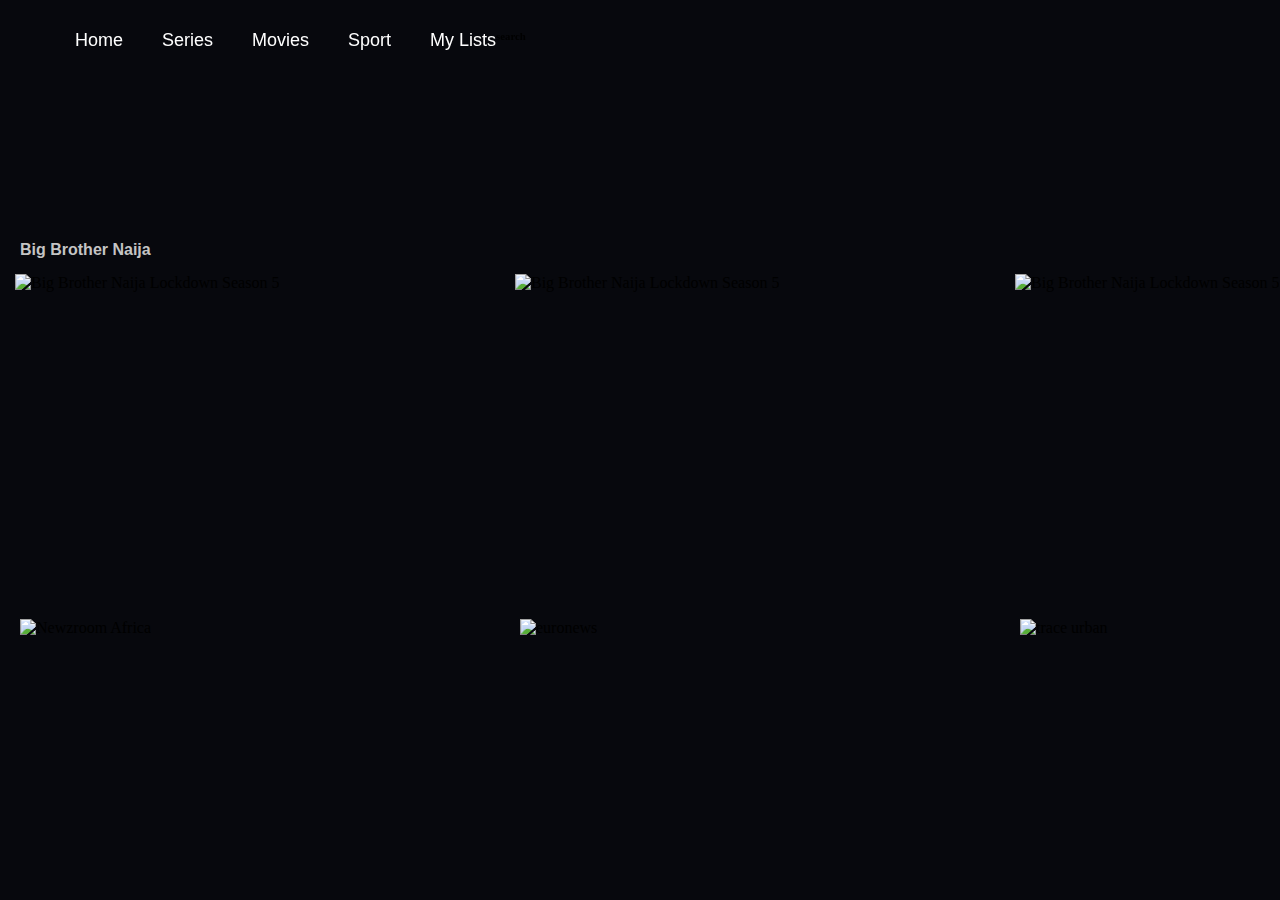
==== index.html @ cce1da3a "first commit" ====
<!DOCTYPE html>
<html lang="en">
<head>
    <meta charset="UTF-8">
    <meta http-equiv="X-UA-Compatible" content="IE=edge">
    <meta name="viewport" content="width=device-width, initial-scale=1.0">
    <link rel="stylesheet" href="styles.css">
    <link href="https://cdnjs.cloudflare.com/ajax/libs/font-awesome/5.13.0/css/all.min.css" rel="stylesheet">


    <title>Showmax layout</title>
</head>
<body>
    <!-- Navbar Section Start -->
    <nav class="menu">
        <div class="row">
            <div class="column">
                <a class="nav-link active" href="#home">Home</a>
                <a class="nav-link" href="/series">Series</a>
                <a class="nav-link" href="/movies">Movies</a>
                <a class="nav-link" href="/sport">Sport</a>
                <a class="nav-link" href="/my-lists">My Lists</a>
            </div>
            <div class="column">
                <img class="logo" src="" />
            </div>
            <div class="column">
                <i class="fa-sharp fa-solid fa-magnifying-glass"></i> <h6>search</h6>
            </div>
        </div>
    </nav>
    <!-- Navbar Section End -->

    <!-- Home Section Start -->
    <section id="home">
        <h4 class="show-name">Big Brother Naija</h4>
      <div class="row">
        <div class="column">
            <div class="card">
                <img src="https://i.postimg.cc/Hn5vrS3N/Screenshot-2022-12-09-100404.png"  class="show" alt="Big Brother Naija Lockdown Season 5" />
            </div>
        </div>
        <div class="column">
            <div class="card">
                <img src="https://i.postimg.cc/QxGn23dZ/Screenshot-2022-12-09-100456.png" class="show" alt="Big Brother Naija Lockdown Season 5" />
            </div>
        </div>
        <div class="column">
            <div class="card"> 
                <img src="https://i.postimg.cc/k51pzRBT/Screenshot-2022-12-09-100511.png" class="show"  alt="Big Brother Naija Lockdown Season 5" /> 
            </div>
        </div>
        <div class="column">
            <div class="card">
                <img src="https://i.postimg.cc/8CvD0CW3/images.jpg" class="show1" alt="Big Brother Naija Lockdown Season 5" />
            </div>
        </div>
      </div>
        <div class="row">
        <div class="column" id="channel">
            <div class="card">
                <img src="https://i.postimg.cc/1RLLyFMT/Screenshot-2022-12-09-101135.png" class="channel" alt="Newzroom Africa" />
            </div>
        </div>
    <div class="column">
        <div class="card" id="channel">
            <img src="https://i.postimg.cc/8kF284dM/Screenshot-2022-12-09-101204.png" class="channel" alt="euronews" />
        </div>
    </div>
    <div class="column">
        <div class="card" id="channel">
            <img src="https://i.postimg.cc/3xhVvHsF/Screenshot-2022-12-09-101243.png" class="channel" alt="trace urban" />
        </div>
    </div>
    <div class="column">
        <div class="card" id="channel">
            <img src="https://i.postimg.cc/BnCy5Vs9/Screenshot-2022-12-09-101254.png" class="channel" alt="trace gospel" />
        </div>
     </div>   
    </div>
    </section>
    <!-- Home Section End -->
    
    <script src="index.js" />
</body>
</html>
---- styles.css ----
/* Global Reset */
* {
    margin: 0;
    padding: 0;
    box-sizing: border-box;
    scroll-behavior: smooth;
}
/* Google Fonts  */
@import url('https://fonts.googleapis.com/css2?family=Montserrat&family=Poppins&display=swap');

/* general styles */
body, html {
    background-color: #07080d;
    }

    /* nav styles */
    .menu {
        position: sticky;
        top: 0;
        background-color: #00000000;
        padding: 30px;
    }
    
    .nav-link{
        text-decoration: none;
        font-size: 18px;
        font-family: 'Poppins', sans-serif;
        color: white;
        padding-left: 35px;
    }
    .logo{
        color: white;
        size: 10px;
    }
    
    .search-icon{
        color: white;
        size: 10px;
    }

    /* landing page styles */
    #home{
        margin-top: 10rem;
    }

    .row {
       display: flex;
       padding-left: 10px;
    }

    .show-name{
       color: rgb(196, 196, 196);
       font-family: 'Montserrat', sans-serif;
       padding-bottom: 10px;
       padding-left: 20px;
    }

    .card{
        padding-right: 40px;
        width: 500px;
        height: 300px;
        border: 10px 10px 10px 10px;
    }

    #card{
        padding-right: 40px;
        width: 400px;
        height: 200px;
        border: 10px 10px 10px 10px;
    }

    .show{
        /* width: 500px; */
        height: 300px;
        object-fit: contain;
        aspect-ratio: 1;
        padding: 5px;
        width: 100%;
        transition: 0.5s all ease-in-out;
    }

    .show:hover{
        transform: scale(1.1);
    }
    .show1{
        /* width: 533px; */
        height: 290px;
        object-fit: contain;
        aspect-ratio: 1;
        padding: 5px;
        border-radius: 10px 10px 10px 10px;
        width: 100%;
        transition: 0.5s all ease-in-out;
    }
    
    .show1:hover{
        transform: scale(1.1);
    }

    .channel{
        padding: 10px;
        padding-top: 50px;
        border-radius: 10px 10px 10px 10px;
    }

    #channel{
        border: 10px 10px 10px 10px;
    }
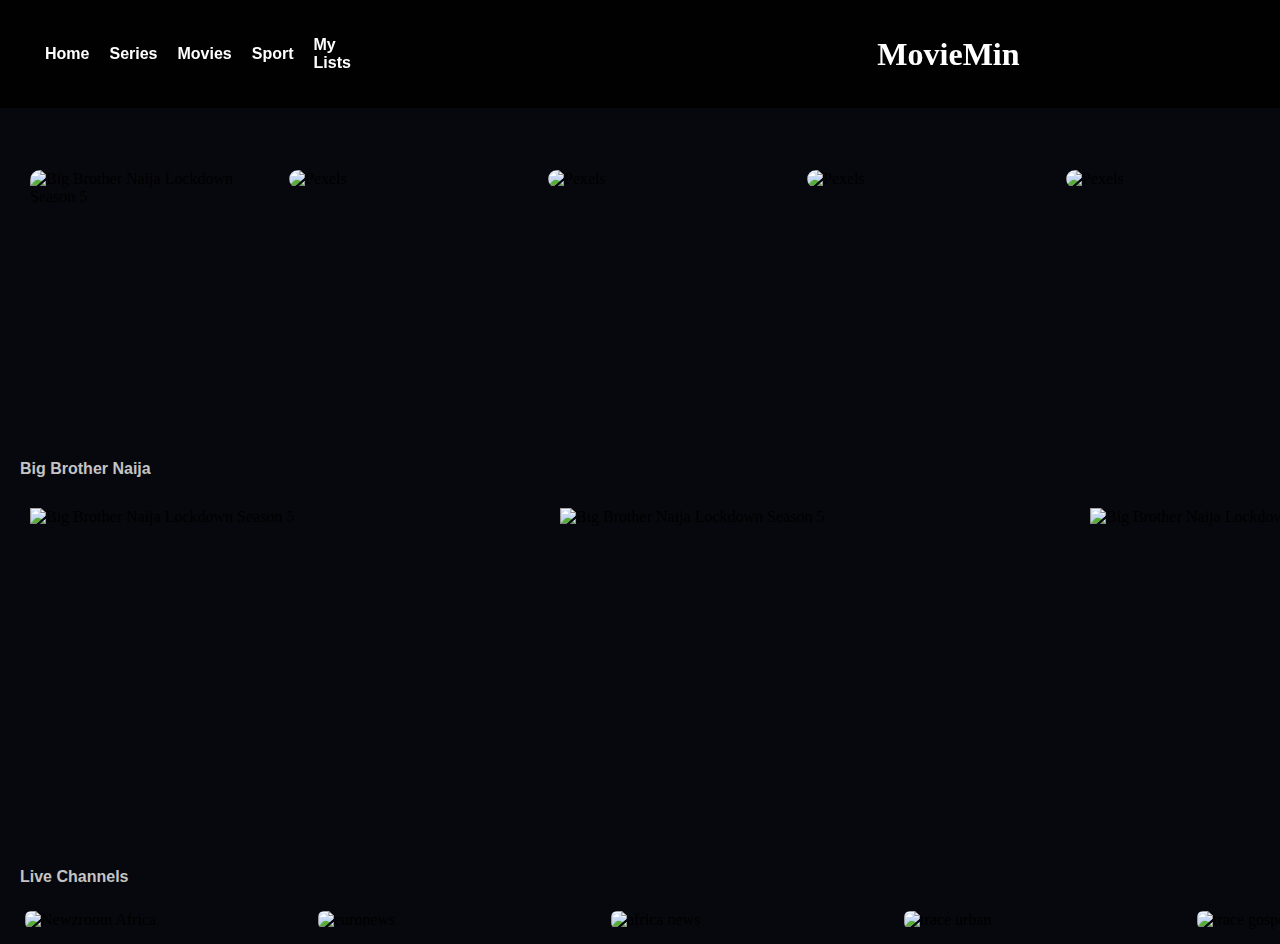
==== commit f49885ca: "media queries, column,card and row edits, navbar" ====
--- a/index.html
+++ b/index.html
@@ -6,33 +6,75 @@
     <meta name="viewport" content="width=device-width, initial-scale=1.0">
     <link rel="stylesheet" href="styles.css">
     <link href="https://cdnjs.cloudflare.com/ajax/libs/font-awesome/5.13.0/css/all.min.css" rel="stylesheet">
-
-
+    <script src="https://kit.fontawesome.com/ebd22ece2d.js" crossorigin="anonymous"></script>
     <title>Showmax layout</title>
 </head>
 <body>
     <!-- Navbar Section Start -->
-    <nav class="menu">
+    <nav class="menu" id="navbar">
         <div class="row">
             <div class="column">
                 <a class="nav-link active" href="#home">Home</a>
-                <a class="nav-link" href="/series">Series</a>
-                <a class="nav-link" href="/movies">Movies</a>
-                <a class="nav-link" href="/sport">Sport</a>
-                <a class="nav-link" href="/my-lists">My Lists</a>
+                <a class="nav-link" href="/series.html">Series</a>
+                <a class="nav-link" href="/movies.html">Movies</a>
+                <a class="nav-link" href="/sport.html">Sport</a>
+                <a class="nav-link" href="/my-lists.html">My Lists</a>
             </div>
-            <div class="column">
-                <img class="logo" src="" />
+            <div class="column" id="Logo">
+                <i class="fa-solid fa-film"></i> <h1>MovieMin</h1>
             </div>
-            <div class="column">
-                <i class="fa-sharp fa-solid fa-magnifying-glass"></i> <h6>search</h6>
-            </div>
+            <div class="row" id="nav-end">
+                <i class="fa-solid fa-magnifying-glass"></i> <h6 class="search">Search</h6>
+                <i class="fa-solid fa-face-smile"></i> <h6 class="account-type">Kids</h6>
+                <div class="circle"><i class="fa-solid fa-a"></i></div>
+                <div class="arrow">
+                    <i class="fa-solid fa-chevron-down"></i>
+                </div>
+            </div>     
         </div>
     </nav>
+    <button id="toggler" onclick="toggleNav()">Menu</button>
     <!-- Navbar Section End -->
 
     <!-- Home Section Start -->
     <section id="home">
+        <div class="row" style="padding-left: 20px;">
+            <div class="column" id="movie-column">
+                <div class="card" id="movie-card">
+                    <img src="https://i.postimg.cc/Z0tGg0fS/pexels-tima-miroshnichenko-5662857.jpg"  class="movie" alt="Big Brother Naija Lockdown Season 5" />
+                </div>
+            </div>
+            <div class="column" id="movie-column">
+                <div class="card" id="movie-card">
+                    <img src="https://i.postimg.cc/44BwSYSb/pexels-martin-lopez-1117132.jpg" class="movie" alt="Pexels" />
+                </div>
+            </div>
+            <div class="column" id="movie-column">
+                <div class="card" id="movie-card"> 
+                    <img src="https://i.postimg.cc/V6TBBVgS/pexels-kyle-loftus-2510428.jpg" class="movie"  alt="Pexels" /> 
+                </div>
+            </div>
+            <div class="column" id="movie-column">
+                <div class="card" id="movie-card">
+                    <img src="https://i.postimg.cc/XJvQgF0P/pexels-cowomen-2041396.jpg" class="movie" alt="Pexels" />
+                </div>
+            </div>
+            <div class="column" id="movie-column">
+                <div class="card" id="movie-card">
+                    <img src="https://i.postimg.cc/zBcZw84n/pexels-lucas-pezeta-2398354.jpg" class="movie" alt="Pexels" />
+                </div>
+            </div>
+            <div class="column" id="movie-column">
+                <div class="card" id="movie-card">
+                    <img src="https://i.postimg.cc/HkywdzpH/pexels-cottonbro-studio-2925328.jpg" class="movie" alt="Pexels" />
+                </div>
+            </div>
+            <div class="column" id="movie-column">
+                <div class="card" id="movie-card">
+                    <img src="https://i.postimg.cc/Xq6JKfRK/pexels-cottonbro-studio-5082567.jpg" class="movie" alt="Pexels" />
+                </div>
+            </div>
+          </div>
         <h4 class="show-name">Big Brother Naija</h4>
       <div class="row">
         <div class="column">
@@ -56,15 +98,22 @@
             </div>
         </div>
       </div>
+
+      <h4 class="live-channels">Live Channels</h4>
         <div class="row">
-        <div class="column" id="channel">
-            <div class="card">
+            <div class="column">
+            <div class="card" id="channel">
                 <img src="https://i.postimg.cc/1RLLyFMT/Screenshot-2022-12-09-101135.png" class="channel" alt="Newzroom Africa" />
             </div>
         </div>
     <div class="column">
         <div class="card" id="channel">
             <img src="https://i.postimg.cc/8kF284dM/Screenshot-2022-12-09-101204.png" class="channel" alt="euronews" />
+        </div>
+    </div>
+    <div class="column">
+        <div class="card" id="channel">
+            <img src="https://i.postimg.cc/SRCjYtJ7/Screenshot-2022-12-09-101228.png" class="channel" alt="africa news" />
         </div>
     </div>
     <div class="column">
--- a/styles.css
+++ b/styles.css
@@ -1,3 +1,10 @@
+:root {
+    --color1: #bea6a0;
+    --color2: #d5cabd;
+    --color3: #4b4453;
+    --color4: #845ec2;
+  }
+  
 /* Global Reset */
 * {
     margin: 0;
@@ -14,30 +21,121 @@
     }
 
     /* nav styles */
-    .menu {
-        position: sticky;
+    #navbar {
+        position: fixed;
         top: 0;
-        background-color: #00000000;
-        padding: 30px;
-    }
-    
-    .nav-link{
+        left: 0;
+        width: 100%;
+        background-color: rgba(0, 0, 0, 0.829);
+        padding: 20px;
+      }
+      
+      .nav-link {
+        display: flex;
+        justify-content: center;
+        gap: 30px;
+        list-style-type: none;
+        color: white;
         text-decoration: none;
-        font-size: 18px;
-        font-family: 'Poppins', sans-serif;
-        color: white;
-        padding-left: 35px;
-    }
-    .logo{
-        color: white;
-        size: 10px;
-    }
-    
-    .search-icon{
-        color: white;
-        size: 10px;
-    }
-
+        font-family: 'Montserrat', sans-serif;
+        padding-right: 20px;
+        font-weight: 600;
+      }
+      
+      h6 {
+        color: white;
+        font-size: 20px;
+        font-family: 'Montserrat', sans-serif;
+        padding-left: 6px;
+        font-weight: 500;
+        display: flex;
+        align-items: center;
+    }
+
+    .fa-magnifying-glass:before, .fa-search:before {
+        content: "\f002";
+        color: white;
+        display: flex;
+        margin-top: 20px;
+        font-size: 20px;
+    }
+
+    i.fa-solid.fa-face-smile {
+        color: white;
+        font-size: 25px;
+        display: flex;
+        margin-top: 20px;
+    }
+
+    .fa-chevron-down:before {
+        content: "\f078";
+        color: white;
+        display: flex;
+        margin-top: 24px;
+        margin-left: 50px;
+    }
+     
+    .circle{
+        background-color: rgb(61, 165, 184);
+        padding: 23px;
+        border-radius: 100%;
+        color: white;
+    }
+
+    .fa-film:before {
+        content: "\f008";
+        color: white;
+        font-size: 34px;
+    }
+    h1{
+        color: white;
+    }
+    .arrow{
+        color: white;
+    }
+      .nav-link a {
+        color: var(--color2);
+        text-decoration: none;
+      }
+      
+      #toggler {
+        position: fixed;
+        top: 20px;
+        right: 20px;
+        display: none;
+      }
+      
+      @media screen and (max-width: 768px) {
+        .nav-links {
+          flex-direction: column;
+          height: 100vh;
+          align-items: center;
+        }
+      
+        #navbar {
+          top: -110vh;
+          transition: all 0.6s linear;
+        }
+        #navbar.active {
+          top: 0;
+        }
+        #toggler {
+          display: block;
+        }
+      }
+
+      #nav-end{
+          display: flex;
+          justify-content: end;
+            display: flex;
+            justify-content: flex-end;
+            margin-left: 350px;
+         gap: 30px;
+        }
+
+       #Logo{
+             margin-left: 450px;
+       }
     /* landing page styles */
     #home{
         margin-top: 10rem;
@@ -56,7 +154,6 @@
     }
 
     .card{
-        padding-right: 40px;
         width: 500px;
         height: 300px;
         border: 10px 10px 10px 10px;
@@ -68,7 +165,39 @@
         height: 200px;
         border: 10px 10px 10px 10px;
     }
-
+     
+    .movie{
+        
+    }
+
+    img.movie {
+        width: 248px;
+        height: auto;
+        aspect-ratio: 1;
+        object-fit: contain;
+        gap: 10px;
+        border-radius: 10px 10px 10px 10px;
+    }
+    
+    #movie-card{
+            width: 259px;
+            height: 300px;
+            padding: 10px;
+            transition: 0.5s all ease-in-out;
+        }
+        
+        #movie-card:hover {
+            width: 259px;
+            height: 300px;
+            padding: 10px;
+            transform: scale(1.1);
+            opacity: 0.5;
+        }
+        
+        #movie-column{
+            padding: 0px;
+    }
+    
     .show{
         /* width: 500px; */
         height: 300px;
@@ -78,9 +207,10 @@
         width: 100%;
         transition: 0.5s all ease-in-out;
     }
-
+    
     .show:hover{
         transform: scale(1.1);
+        opacity: 0.5;
     }
     .show1{
         /* width: 533px; */
@@ -97,12 +227,92 @@
         transform: scale(1.1);
     }
 
+    .live-channels{
+        padding: 10px;
+        color: rgb(196, 196, 196);
+        font-family: 'Montserrat', sans-serif;
+        padding-left: 20px;
+        padding-top: 50px;
+    }
+
     .channel{
-        padding: 10px;
-        padding-top: 50px;
-        border-radius: 10px 10px 10px 10px;
-    }
-
-    #channel{
-        border: 10px 10px 10px 10px;
+        border-radius:  6px 6px 6px 6px;
+    }
+
+    #channel {
+        width: 263px;
+        transition: 0.5s all ease-in-out;
+        max-width: 100%;
+        height: auto;
+    }
+
+    #channel:hover{
+        transform: scale(1.1);
+    }
+
+    img.channel {
+        width: 248px;
+        height: auto;
+    }
+    .column {
+        display: flex;
+        flex-direction: row;
+        padding: 15px;
+        align-items: center;
+    }
+
+    /* Tablet Media Queries */
+    @media only screen and (max-width: 1200px){
+        .row {
+            display: flex;
+            justify-content: center;
+            padding-left: 10px;
+            flex-direction: column;
+        }
+    }
+    
+    @media only screen and (max-width: 1200px){
+        .column {
+            display: flex;
+            justify-content: center;
+            flex-direction: column;
+            padding: 30px;
+        }
+    }
+    
+        /* Big Mobile Media Queries */
+    @media only screen and (max-width: 600px){
+        .row {
+            display: flex;
+            justify-content: center;
+            padding-left: 10px;
+            flex-direction: column;
+        }
+    }
+    @media only screen and (max-width: 600px){
+        .column {
+            display: flex;
+            justify-content: center;
+            flex-direction: column;
+            padding: 30px;
+        }
+    }
+
+    /* Small Mobile Media Queries */
+    @media only screen and (max-width: 425px){
+        .row {
+            display: flex;
+            justify-content: center;
+            padding-left: 10px;
+            flex-direction: column;
+        }
+    }
+
+    @media only screen and (max-width: 425px){
+        .column {
+            display: flex;
+            justify-content: center;
+            flex-direction: column;
+            padding: 30px;
+        }
     }